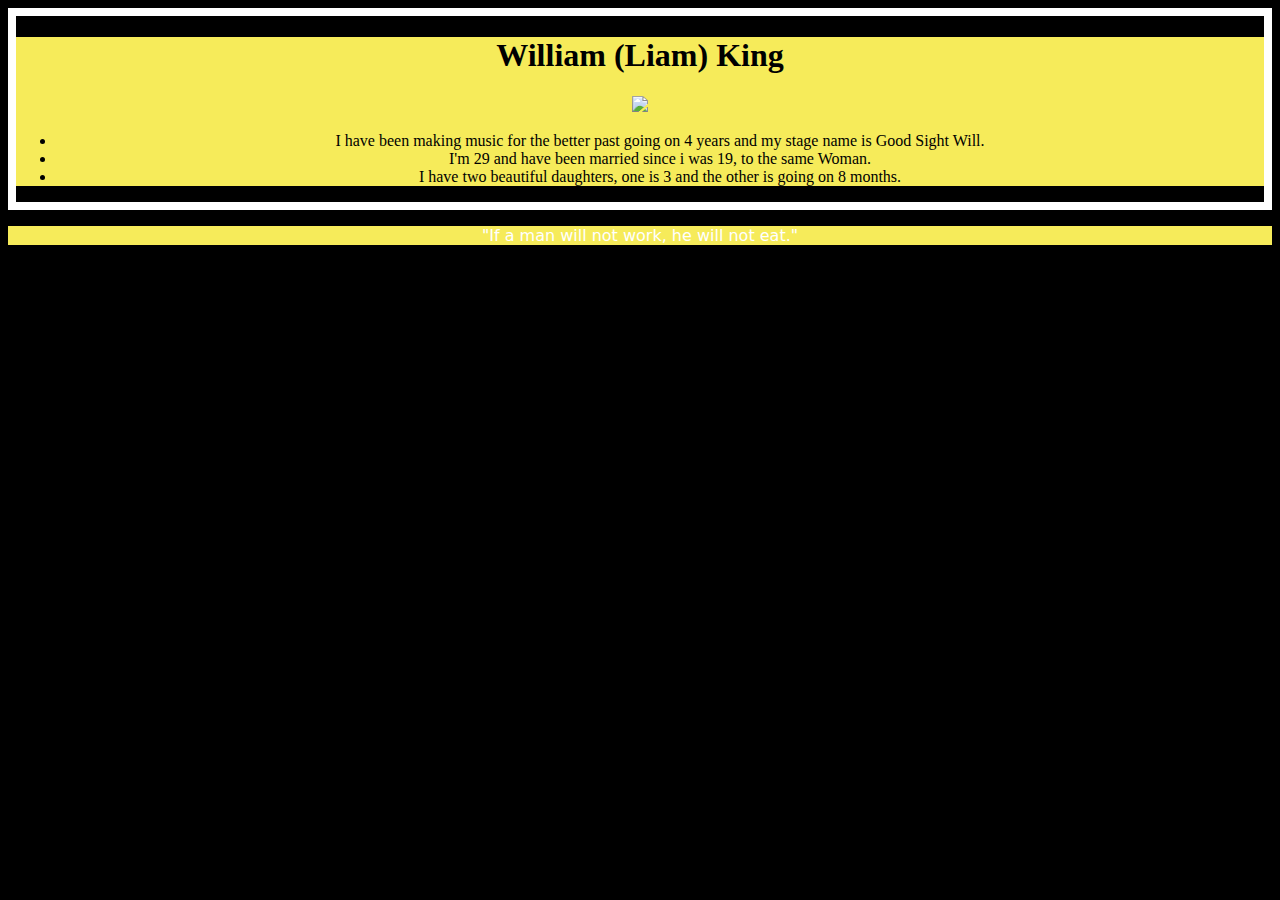
==== assignment/index.html @ 247ed9a8 "Completed everything except the img file." ====
<!DOCTYPE html>
<html>
<head>
    <meta charset="utf-8" />
    <meta http-equiv="X-UA-Compatible" content="IE=edge">
    <!-- Change the <title> from "Page Title" to "Hello World" -->
    <title>Hello World</title>
    <link href="style.css" rel="stylesheet" />
    <script src="helloWorld.js"></script>
    <meta name="viewport" content="width=device-width, initial-scale=1">

    <link rel="stylesheet" type="text/css" media="screen" href="style.css" />
</head>
<body>
    <div>
    <!-- Create a header element  -->
    <header>
    <!-- Inside the header, add an <h1> element containing your name -->
        <h1>William (Liam) King</h1>
    <!-- Include an image -->
        <img src="url.com"></img>
    <!-- Create an unordered list with 3 list items of fun facts about you -->
        <ul>
            <li>I have been making music for the better past going on 4 years and my stage name is Good Sight Will.</li>
            <li>I'm 29 and have been married since i was 19, to the same Woman.</li>
            <li>I have two beautiful daughters, one is 3 and the other is going on 8 months.</li>
        </ul>
    </header>
    </div>

    <!-- Create a footer element -->
    <footer>
    <!-- Inside your footer, put a <p> element with your favorite quote -->
        <p>"If a man will not work, he will not eat."</p>
    </footer>
</body>
</html>
---- assignment/style.css ----
/* Give your page a fun background color */
html {
    background-color: rgb(0, 0, 0);

}
/* Make the header and footer a different color from the background */
header, footer {
    text-align: center;
    background-color: rgba(255, 244, 93, 0.964);
}
h1{
    text-align: center;
}
li {
    font-family: 'Times New Roman', Times, serif;
}
p {
    color: #ffffff;
    font-family: system-ui, -apple-system, BlinkMacSystemFont, 'Segoe UI', Roboto, Oxygen, Ubuntu, Cantarell, 'Open Sans', 'Helvetica Neue', sans-serif;
}
div {
    border: 8px solid rgb(255, 255, 255);
    margin: auto;
    a
}
footer {
    text: black;
    
}

/* Align the h1 containing your name in the center of the header*/

/* Make your p tag a different color and italic */

/* Put a border around your image */

/* Change the font-family of your list */
---- assignment/style.css ----
/* Give your page a fun background color */
html {
    background-color: rgb(0, 0, 0);

}
/* Make the header and footer a different color from the background */
header, footer {
    text-align: center;
    background-color: rgba(255, 244, 93, 0.964);
}
h1{
    text-align: center;
}
li {
    font-family: 'Times New Roman', Times, serif;
}
p {
    color: #ffffff;
    font-family: system-ui, -apple-system, BlinkMacSystemFont, 'Segoe UI', Roboto, Oxygen, Ubuntu, Cantarell, 'Open Sans', 'Helvetica Neue', sans-serif;
}
div {
    border: 8px solid rgb(255, 255, 255);
    margin: auto;
    a
}
footer {
    text: black;
    
}

/* Align the h1 containing your name in the center of the header*/

/* Make your p tag a different color and italic */

/* Put a border around your image */

/* Change the font-family of your list */
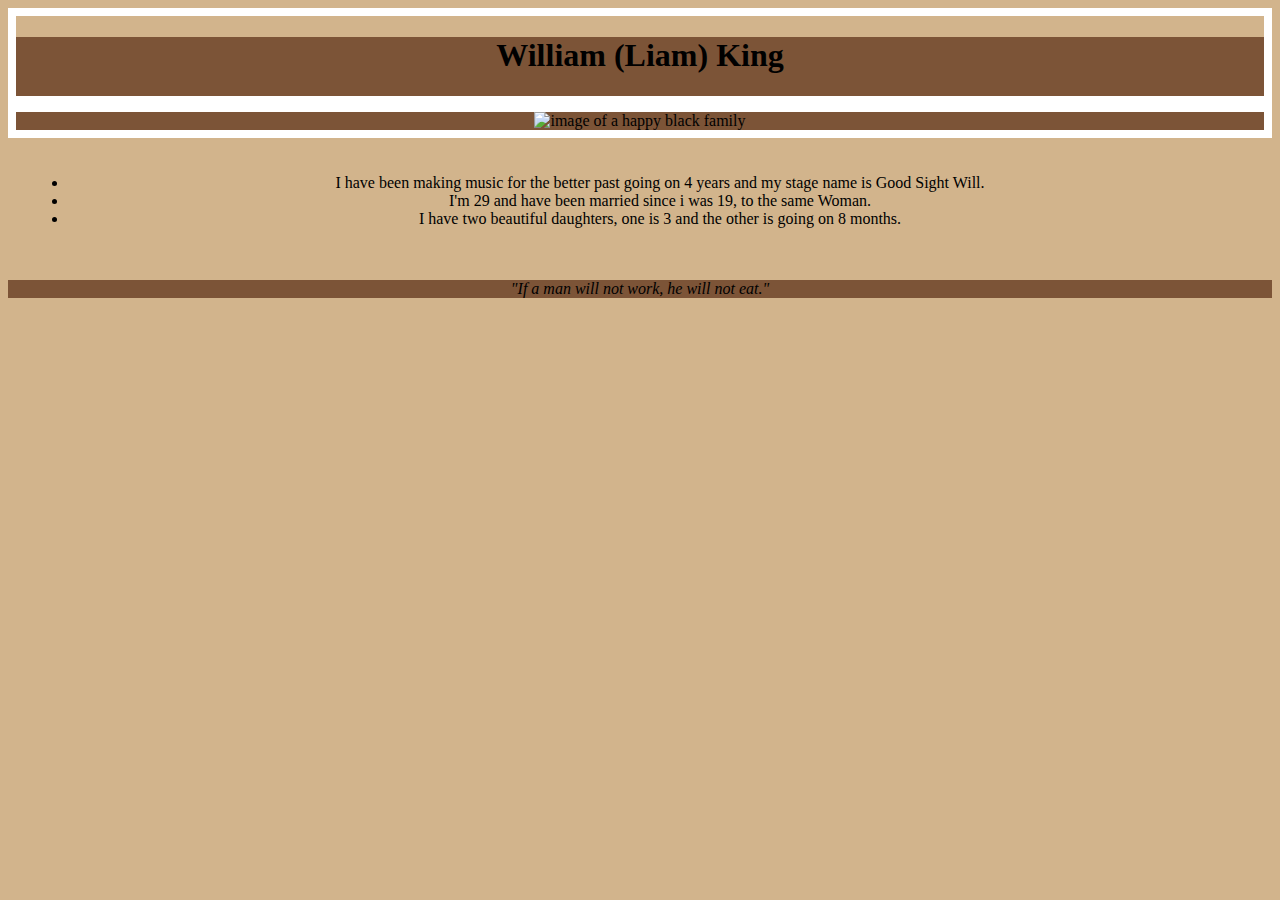
==== commit 5b4a6948: "Updated some styling" ====
--- a/assignment/index.html
+++ b/assignment/index.html
@@ -18,20 +18,24 @@
     <!-- Inside the header, add an <h1> element containing your name -->
         <h1>William (Liam) King</h1>
     <!-- Include an image -->
-        <img src="url.com"></img>
+    <div class="photo"></div>
+        <img src="images.jpeg" alt="image of a happy black family" ></img>
+    </div>
+    </header>
+    <main>
     <!-- Create an unordered list with 3 list items of fun facts about you -->
         <ul>
             <li>I have been making music for the better past going on 4 years and my stage name is Good Sight Will.</li>
             <li>I'm 29 and have been married since i was 19, to the same Woman.</li>
             <li>I have two beautiful daughters, one is 3 and the other is going on 8 months.</li>
         </ul>
-    </header>
+    </main>
     </div>
 
     <!-- Create a footer element -->
     <footer>
     <!-- Inside your footer, put a <p> element with your favorite quote -->
-        <p>"If a man will not work, he will not eat."</p>
+        <p><em>"If a man will not work, he will not eat."</em></p>
     </footer>
 </body>
 </html>
--- a/assignment/style.css
+++ b/assignment/style.css
@@ -1,37 +1,34 @@
 /* Give your page a fun background color */
 html {
-    background-color: rgb(0, 0, 0);
-
+    background-color: tan;
 }
 /* Make the header and footer a different color from the background */
 header, footer {
     text-align: center;
-    background-color: rgba(255, 244, 93, 0.964);
+    background-color: rgba(120, 80, 52, 0.964);
 }
-h1{
+main{
+    margin: auto;
     text-align: center;
-}
-li {
-    font-family: 'Times New Roman', Times, serif;
-}
-p {
-    color: #ffffff;
-    font-family: system-ui, -apple-system, BlinkMacSystemFont, 'Segoe UI', Roboto, Oxygen, Ubuntu, Cantarell, 'Open Sans', 'Helvetica Neue', sans-serif;
+    padding: 20px 20px;
 }
 div {
     border: 8px solid rgb(255, 255, 255);
     margin: auto;
-    a
 }
-footer {
-    text: black;
-    
+/* Align the h1 containing your name in the center of the header*/
+h1{
+    text-align: center;
 }
-
-/* Align the h1 containing your name in the center of the header*/
-
+/* Change the font-family of your list */
+li {
+    font-family: 'Times New Roman', Times, serif;
+}
 /* Make your p tag a different color and italic */
-
+p {
+    color: #000000;
+}
 /* Put a border around your image */
-
-/* Change the font-family of your list */+.div img {
+    border: 1px solid rebeccapurple;
+}--- a/assignment/style.css
+++ b/assignment/style.css
@@ -1,37 +1,34 @@
 /* Give your page a fun background color */
 html {
-    background-color: rgb(0, 0, 0);
-
+    background-color: tan;
 }
 /* Make the header and footer a different color from the background */
 header, footer {
     text-align: center;
-    background-color: rgba(255, 244, 93, 0.964);
+    background-color: rgba(120, 80, 52, 0.964);
 }
-h1{
+main{
+    margin: auto;
     text-align: center;
-}
-li {
-    font-family: 'Times New Roman', Times, serif;
-}
-p {
-    color: #ffffff;
-    font-family: system-ui, -apple-system, BlinkMacSystemFont, 'Segoe UI', Roboto, Oxygen, Ubuntu, Cantarell, 'Open Sans', 'Helvetica Neue', sans-serif;
+    padding: 20px 20px;
 }
 div {
     border: 8px solid rgb(255, 255, 255);
     margin: auto;
-    a
 }
-footer {
-    text: black;
-    
+/* Align the h1 containing your name in the center of the header*/
+h1{
+    text-align: center;
 }
-
-/* Align the h1 containing your name in the center of the header*/
-
+/* Change the font-family of your list */
+li {
+    font-family: 'Times New Roman', Times, serif;
+}
 /* Make your p tag a different color and italic */
-
+p {
+    color: #000000;
+}
 /* Put a border around your image */
-
-/* Change the font-family of your list */+.div img {
+    border: 1px solid rebeccapurple;
+}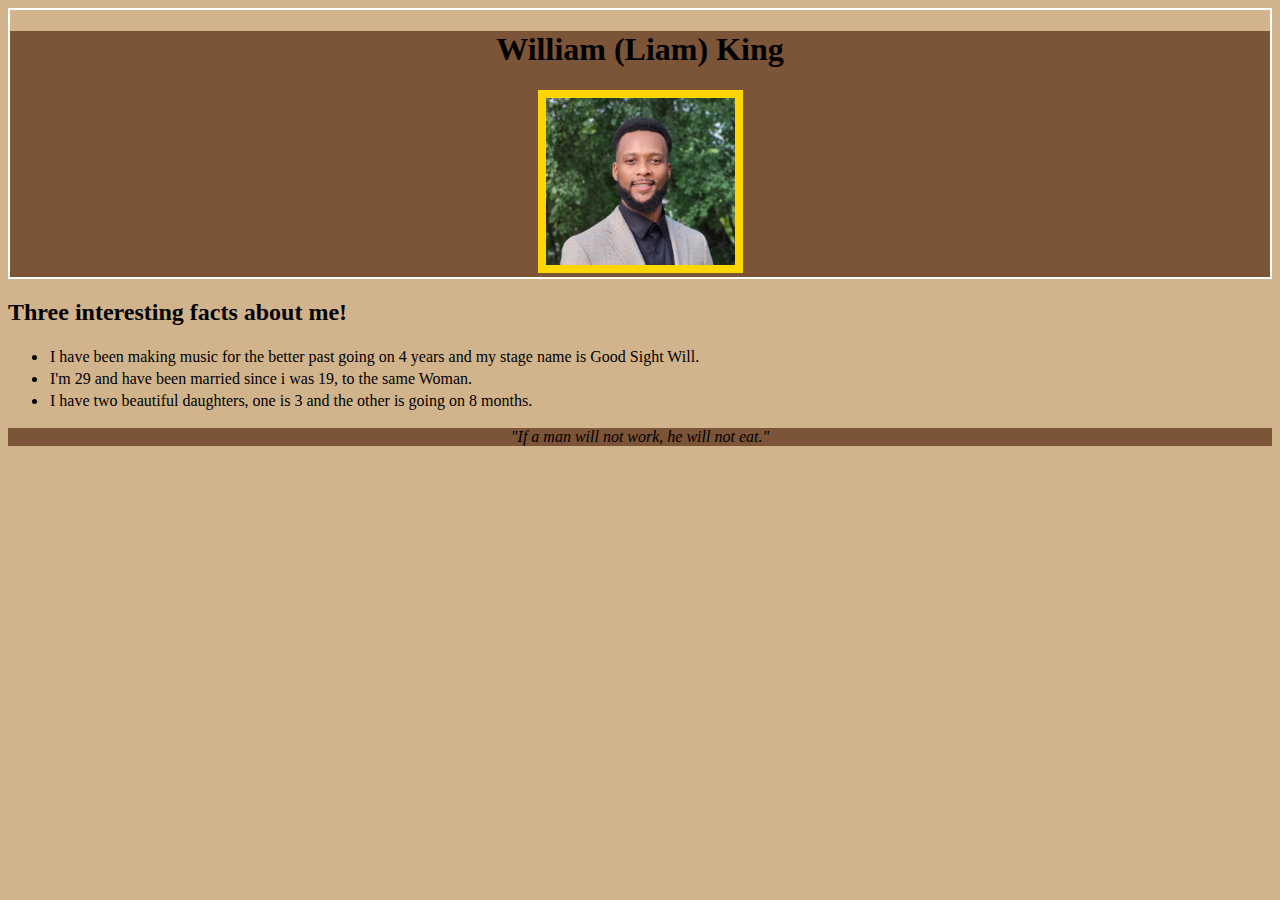
==== commit 2b76c2d3: "Finally got the img to work" ====
--- a/assignment/index.html
+++ b/assignment/index.html
@@ -18,18 +18,16 @@
     <!-- Inside the header, add an <h1> element containing your name -->
         <h1>William (Liam) King</h1>
     <!-- Include an image -->
-    <div class="photo"></div>
-        <img src="images.jpeg" alt="image of a happy black family" ></img>
+        <img src="LiamAKing.jpg" alt="A headshot image of an African American man in a formal clothing" />
     </div>
     </header>
-    <main>
     <!-- Create an unordered list with 3 list items of fun facts about you -->
+        <h2>Three interesting facts about me!</h2>
         <ul>
             <li>I have been making music for the better past going on 4 years and my stage name is Good Sight Will.</li>
             <li>I'm 29 and have been married since i was 19, to the same Woman.</li>
             <li>I have two beautiful daughters, one is 3 and the other is going on 8 months.</li>
         </ul>
-    </main>
     </div>
 
     <!-- Create a footer element -->
--- a/assignment/style.css
+++ b/assignment/style.css
@@ -7,21 +7,22 @@
     text-align: center;
     background-color: rgba(120, 80, 52, 0.964);
 }
-main{
-    margin: auto;
-    text-align: center;
-    padding: 20px 20px;
-}
 div {
-    border: 8px solid rgb(255, 255, 255);
+    border: 2px solid rgb(255, 255, 255);
     margin: auto;
 }
 /* Align the h1 containing your name in the center of the header*/
-h1{
+h1 {
     text-align: center;
+}
+h2 {
+    text-align: left;
 }
 /* Change the font-family of your list */
 li {
+    margin: auto;
+    text-align: left;
+    padding: 2px 2px;
     font-family: 'Times New Roman', Times, serif;
 }
 /* Make your p tag a different color and italic */
@@ -29,6 +30,8 @@
     color: #000000;
 }
 /* Put a border around your image */
-.div img {
-    border: 1px solid rebeccapurple;
+img {
+    border: 8px solid gold;
+    width: 15%;
+    height: auto;
 }--- a/assignment/style.css
+++ b/assignment/style.css
@@ -7,21 +7,22 @@
     text-align: center;
     background-color: rgba(120, 80, 52, 0.964);
 }
-main{
-    margin: auto;
-    text-align: center;
-    padding: 20px 20px;
-}
 div {
-    border: 8px solid rgb(255, 255, 255);
+    border: 2px solid rgb(255, 255, 255);
     margin: auto;
 }
 /* Align the h1 containing your name in the center of the header*/
-h1{
+h1 {
     text-align: center;
+}
+h2 {
+    text-align: left;
 }
 /* Change the font-family of your list */
 li {
+    margin: auto;
+    text-align: left;
+    padding: 2px 2px;
     font-family: 'Times New Roman', Times, serif;
 }
 /* Make your p tag a different color and italic */
@@ -29,6 +30,8 @@
     color: #000000;
 }
 /* Put a border around your image */
-.div img {
-    border: 1px solid rebeccapurple;
+img {
+    border: 8px solid gold;
+    width: 15%;
+    height: auto;
 }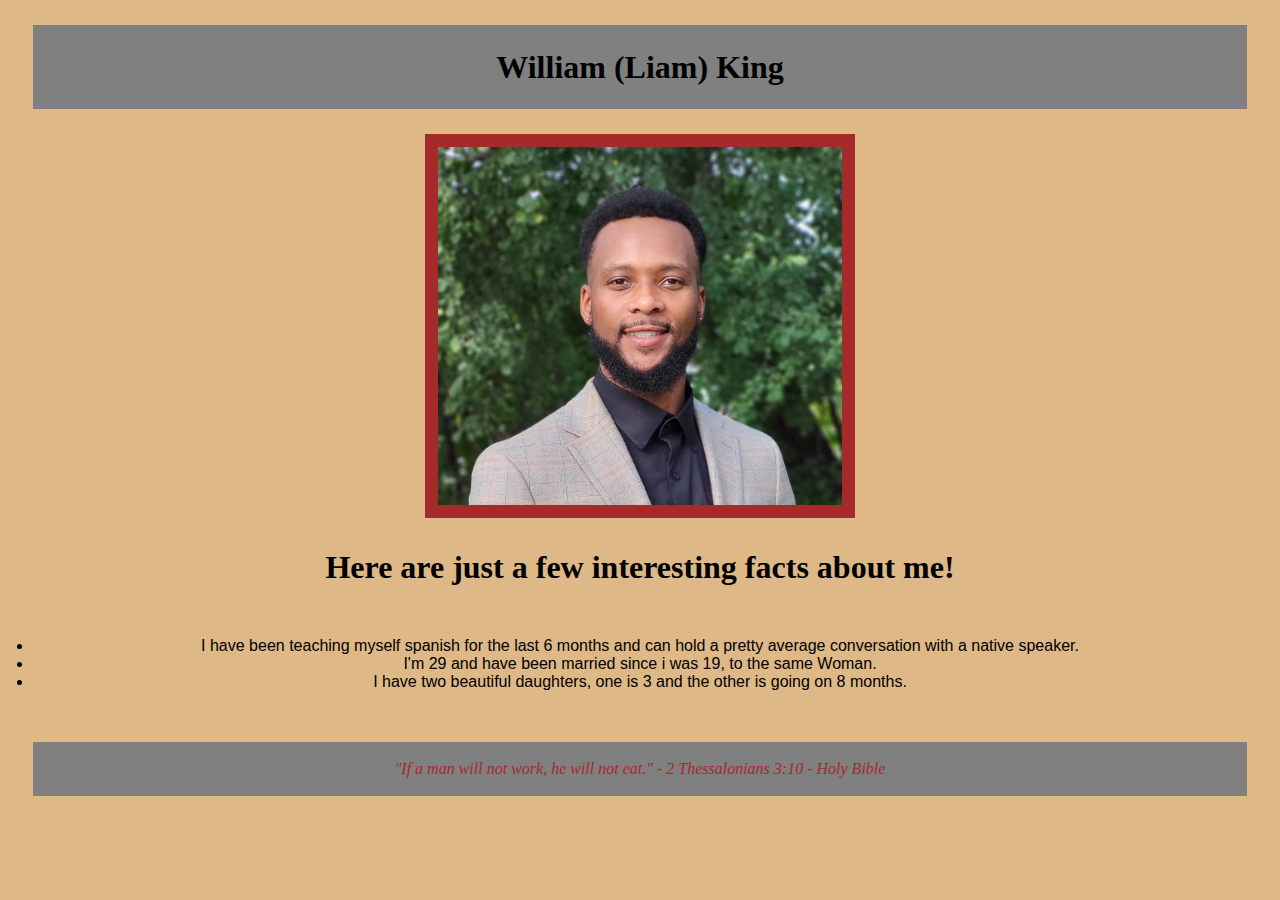
==== commit de7c6b9f: "used some of my new knowledge to make small modifications to my webpage." ====
--- a/assignment/index.html
+++ b/assignment/index.html
@@ -12,28 +12,31 @@
     <link rel="stylesheet" type="text/css" media="screen" href="style.css" />
 </head>
 <body>
-    <div>
     <!-- Create a header element  -->
-    <header>
+    <header class="head">
     <!-- Inside the header, add an <h1> element containing your name -->
         <h1>William (Liam) King</h1>
+    </header>
+
     <!-- Include an image -->
+    <div>
         <img src="LiamAKing.jpg" alt="A headshot image of an African American man in a formal clothing" />
     </div>
-    </header>
+    
+    <main>
     <!-- Create an unordered list with 3 list items of fun facts about you -->
-        <h2>Three interesting facts about me!</h2>
-        <ul>
-            <li>I have been making music for the better past going on 4 years and my stage name is Good Sight Will.</li>
+        <h2 class="facts">Here are just a few interesting facts about me!</h2>
+        <ul class="unlist">
+            <li>I have been teaching myself spanish for the last 6 months and can hold a pretty average conversation with a native speaker.</li>
             <li>I'm 29 and have been married since i was 19, to the same Woman.</li>
             <li>I have two beautiful daughters, one is 3 and the other is going on 8 months.</li>
         </ul>
-    </div>
+    </main>
 
     <!-- Create a footer element -->
-    <footer>
+    <footer class="foot">
     <!-- Inside your footer, put a <p> element with your favorite quote -->
-        <p><em>"If a man will not work, he will not eat."</em></p>
+        <p>"If a man will not work, he will not eat." - 2 Thessalonians 3:10 - Holy Bible</p>
     </footer>
 </body>
-</html>
+</html>--- a/assignment/style.css
+++ b/assignment/style.css
@@ -1,37 +1,52 @@
 /* Give your page a fun background color */
 html {
-    background-color: tan;
+    background-color: burlywood;
+    font-family: Georgia, Times, 'Times New Roman', serif;
 }
 /* Make the header and footer a different color from the background */
-header, footer {
+/* Align the h1 containing your name in the center of the header*/
+.head {
+    border: 2%;
+    padding: 2px;
+    margin: 2%;
     text-align: center;
-    background-color: rgba(120, 80, 52, 0.964);
+    background-color: grey;
+}
+.foot {
+    text-align: center;
+    background-color: grey;
+    margin: 2%;
+    border: 2px;
+    padding: 2px 2px;
+    text-align: center;
+}
+.facts {
+    font-size: xx-large;
+    text-align: center;
+}
+/* Put a border around your image */
+img {
+    background-color: brown;
+    padding: 1%;
+    border: 80% brown;
+    margin: auto;
+    width: 32%;
+    
 }
 div {
-    border: 2px solid rgb(255, 255, 255);
-    margin: auto;
-}
-/* Align the h1 containing your name in the center of the header*/
-h1 {
     text-align: center;
 }
-h2 {
-    text-align: left;
-}
+
 /* Change the font-family of your list */
-li {
-    margin: auto;
-    text-align: left;
-    padding: 2px 2px;
-    font-family: 'Times New Roman', Times, serif;
+.unlist {
+    text-align: center;
+    border: 2%;
+    padding: 2%;
+    font-family: Verdana, Tahoma, sans-serif;
 }
 /* Make your p tag a different color and italic */
 p {
-    color: #000000;
-}
-/* Put a border around your image */
-img {
-    border: 8px solid gold;
-    width: 15%;
-    height: auto;
+    font-style: italic;
+    color: brown;
+    text-align: center;
 }--- a/assignment/style.css
+++ b/assignment/style.css
@@ -1,37 +1,52 @@
 /* Give your page a fun background color */
 html {
-    background-color: tan;
+    background-color: burlywood;
+    font-family: Georgia, Times, 'Times New Roman', serif;
 }
 /* Make the header and footer a different color from the background */
-header, footer {
+/* Align the h1 containing your name in the center of the header*/
+.head {
+    border: 2%;
+    padding: 2px;
+    margin: 2%;
     text-align: center;
-    background-color: rgba(120, 80, 52, 0.964);
+    background-color: grey;
+}
+.foot {
+    text-align: center;
+    background-color: grey;
+    margin: 2%;
+    border: 2px;
+    padding: 2px 2px;
+    text-align: center;
+}
+.facts {
+    font-size: xx-large;
+    text-align: center;
+}
+/* Put a border around your image */
+img {
+    background-color: brown;
+    padding: 1%;
+    border: 80% brown;
+    margin: auto;
+    width: 32%;
+    
 }
 div {
-    border: 2px solid rgb(255, 255, 255);
-    margin: auto;
-}
-/* Align the h1 containing your name in the center of the header*/
-h1 {
     text-align: center;
 }
-h2 {
-    text-align: left;
-}
+
 /* Change the font-family of your list */
-li {
-    margin: auto;
-    text-align: left;
-    padding: 2px 2px;
-    font-family: 'Times New Roman', Times, serif;
+.unlist {
+    text-align: center;
+    border: 2%;
+    padding: 2%;
+    font-family: Verdana, Tahoma, sans-serif;
 }
 /* Make your p tag a different color and italic */
 p {
-    color: #000000;
-}
-/* Put a border around your image */
-img {
-    border: 8px solid gold;
-    width: 15%;
-    height: auto;
+    font-style: italic;
+    color: brown;
+    text-align: center;
 }